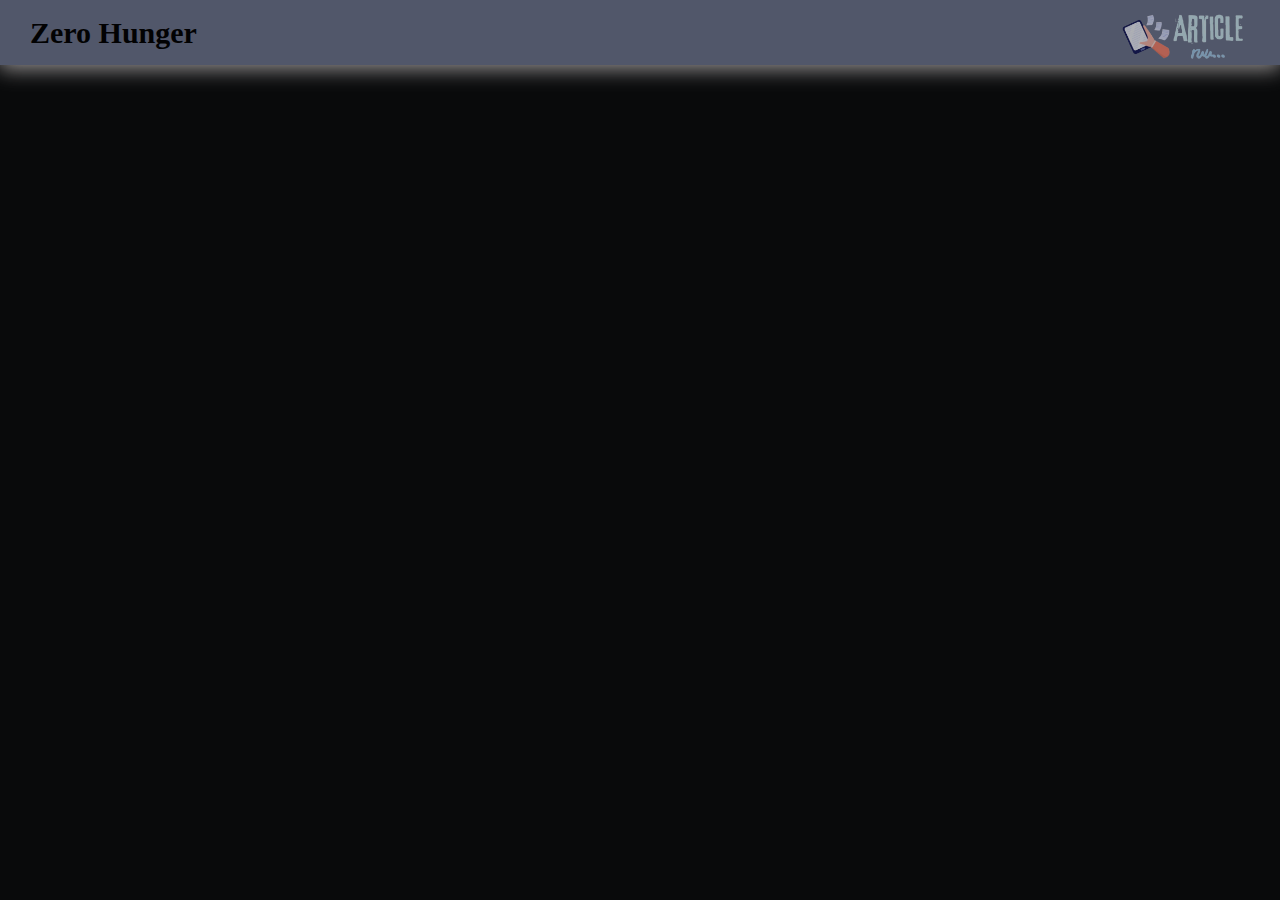
==== index.html @ 86f1ac6a "initial commit" ====
<!DOCTYPE html>
<html lang="en">
<head>
    <meta charset="UTF-8">
    <meta name="viewport" content="width=device-width, initial-scale=1.0">
    <title>Artical-Web</title>
    <!-- Font Awesome -->
    <link rel="stylesheet" href="https://cdnjs.cloudflare.com/ajax/libs/font-awesome/6.6.0/css/all.min.css"
          integrity="sha512-Kc323vGBEqzTmouAECnVceyQqyqdsSiqLQISBL29aUW4U/M7pSPA/gEUZQqv1cwx4OnYxTxve5UMg5GT6L4JJg=="
          crossorigin="anonymous" referrerpolicy="no-referrer" />
    <link rel="stylesheet" href="style.css">
</head>
<body>
    <!-- Background video -->
    <!-- <video autoplay muted loop id="backgroundVideo">
        <source src="video/bgVideo.mp4" type="video/mp4">
        Your browser does not support the video tag.
    </video> -->

    <header>
        <!-- Add logo here if needed -->
        <h3 class="header-heading">Zero Hunger</h3>
        <img class="header-img" src="images/topTitle.png" alt="header img">
        

        
    </header>

    <main>
        <!-- Main content goes here -->
    </main>
    <footer>
        <!-- footer contain goes here -->
    </footer>
    

    <script src="script.js"></script>
</body>
</html>
---- style.css ----
*{
    box-sizing: border-box;
}
body{
    font-family: 'Poppins. sans-serif';
    font-size: 16px;
    margin: 0;
    background-color: #090a0b;
    min-height: 100%;
    display: flex;
    flex-direction: column;
}
header{
    background-color: white;
    height: 65px;
    display: flex;
    align-items: center;
    padding: 5px 10px;
    justify-content: space-between;
    box-shadow: 0px 3px 10px 0 rgba(80,119,242,0.3);
}


nav ul{
    display: flex;
    list-style: none;
    gap: 20px;
    padding: 0;
    
}
nav ul li{
    cursor: pointer;
    font-weight: 600;
}
nav ul li:hover{
    color: rgb(224, 31, 31);
}

.inputSearch,
form{
    display: flex;
    align-items: center;
    height: 40px;
    width: 400px;
    background-color: rgb(19, 47, 94);
    border-radius: 40px;
    overflow: hidden;
    border: 1.5px solid rgb(19, 47, 94);
}
.inputSearch input{
    width: 100%;
    height: 100%;
    padding: 0px 15px;
    border: none;
    outline: none;
    font-size: 16px;
}

.inputSearch span{
    width: 70px;
    height: 100%;
    background-color: rgb(92, 92, 231);
    display: flex;
    justify-content: center;
    align-items: center;
    font-size: 18px;
    color: white;
}
.menuBtn{
    font-size: 20px;
    width: 40px;
    height: 40px;
    display: flex;
    border-radius: 40px;
    cursor: pointer;
    align-items: center;
    justify-content: center;
}
.menuBtn:hover{
    background-color: rgb(14, 102, 209);
    color: white;
}

.desktop{
    display: none;
}

.article-detail {
    max-width: 600px;
    margin: auto;
    background-color: white;
    padding: 20px;
    border-radius: 5px;
    box-shadow: 0 4px 6px rgba(0, 0, 0, 0.1);
    
}

#articleImage{
    width: 100%;
    justify-content: start;
    margin: 0 25px 5px 0;
    float: left;
    -webkit-shape-outside: rectangle();
    shape-outside: rectangle();
}

#articleDate{
    color: #4e5056;
}

#articleDescription{
    font-size: medium;
    font-style: italic;
}

#footer-bottom{
    font-weight: 600;
    color: rgb(4, 4, 4);
    text-align: center;
    justify-content: center;
    
}

.des::first-letter {
    font-size: 2.5em;  /* Adjust as needed */
    font-weight: bold;
    line-height: 1;
    color: #333;       /* Optional: Adjust color */
}

@media all and (min-width:700px){
    header{
        padding: 5px 30px;
    }
    .desktop{
        display: flex;
    }
    .menuBtn{
        display: none;
    }
    #articleImage{
        width: 50%;
        justify-content: start;
        margin: 0 25px 5px 0;
        float: left;
        -webkit-shape-outside: rectangle();
        shape-outside: rectangle();
    }
    
}
.mobile{
    position: absolute;
    top: 75px;
    width: 100%;
    height: calc(100% - 150px);
    max-width: 700px;
    background-color: #f5f6f9;
    

}
/* mobile menu*/
.mobile nav, 
.mobile nav ul{
    flex-direction: column;

}
.mobile .inputSearch{
    height: 35px;
    width: 90%;
}
.hidden{
    display: none;
}
header{
    background-color: #707893;
    opacity: 70%;
    box-shadow: 0px 3px 20px 1px rgba(239, 233, 233, 0.886);
}
.header-img{
    padding-top: 20px;
    padding-right: 0px;
    height: 100px;
}

.header-heading{
    font-size: 30px;
    
}

@media all and (min-width: 700px) {
    .mobile{
        display: none;
    }
    .header-img{
        padding-top: 20px;
        padding-right: 0px;
        height: 150px;
    }
    
}

/* Make the video cover the entire viewport */
#backgroundVideo {
    position: fixed;
    top: 0;
    left: 0;
    width: 100vw;
    height: 100vh;
    object-fit: cover;
    z-index: -1; /* Send it behind other elements */
}

/* Ensure other elements are positioned above the video */
header, main {
    position: relative;
    z-index: 1;
}

/* Css card */
main{
    display: flex;
    flex-direction: column;
    gap: 25px;
    padding: 10px;
    margin: auto;
    flex: 1;
}
.card{
    display: flex;
    flex-direction: column;
    background-color: white;
    
    max-width: 400px;
    box-shadow: 8px 8px 25px 1px rgba(0, 0, 0, 0.3);
    overflow-wrap: anywhere;
    border-radius: 15px;
    padding-bottom: 10px;
    position: relative;
    cursor: pointer;
    z-index: 0;
}

.readMoreBtn{
    padding: 10px;
    background-color: rgb(65, 60, 60);
    color: aliceblue;
    border-radius: 4px;
    cursor: pointer;
    position: absolute;
    bottom: 10px;
    right: 10px;
   
    box-shadow: 8px 8px 25px 1px rgba(0, 0, 0, 0.3);
}

.card::after {
    content: "";
    z-index: -1;
    position: absolute;
    width: 100%;
    height: 100%;
    background-color: #faf2f2;
    left: 0;
    top: 0;
    border-radius: 10px;
  }
  /* glow */
  .card::before {
    content: "";
    background: linear-gradient(
      45deg,
      #FF0000, #FF7300, #FFFB00, #48FF00,
      #00FFD5, #002BFF, #FF00C8, #FF0000
    );
    position: absolute;
    top: -2px;
    left: -2px;
    background-size: 600%;
    z-index: -1;
    width: calc(100% + 4px);
    height:  calc(100% + 4px);
    filter: blur(20px);
    animation: glowing 20s linear infinite;
    transition: opacity .3s ease-in-out;
    border-radius: 10px;
    opacity: 0;
  }
  
  @keyframes glowing {
    0% {background-position: 0 0;}
    50% {background-position: 400% 0;}
    100% {background-position: 0 0;}
  }
  
  /* hover */
  .card:hover::before {
    opacity: 1;
  }
  
  
  
 

.card img{
    width: 100%;
    min-height: 210px;
    max-height: 210px;  
    border-radius: 10px;
}
.card h4,
.card div{
    padding: 5px 10px;
    margin: 0;
}

.publishbyDate{
    display: flex;
    

}
.publishbyDate p{
    margin: 0;
    font-size: 14px;
    align-items: center;
    color: #4e5056;

}
.publishbyDate span{
    padding: 0px 10px;
}
.description{
    overflow: hidden;
    display: -webkit-box;
    -webkit-line-clamp: 6;
    -webkit-box-orient:vertical ;
    margin: 0px;
    
}

.card a{
    color: inherit;
    text-decoration: none;
}



.footer-container{
    
    padding: 8px;
    background-color: white;
    justify-content: center;
    text-align: center;
    font-weight: 600;
    width: 100%;
    height: 30px;
    display: flex;
    align-items: center;
}

@media all and (min-width:700px) {
    main{
       
        flex-direction: row;
        flex-wrap: wrap;
        justify-content: flex-start;
        padding-left: 50px;
        padding-right:50px;
        padding-top: 20px;
        padding-bottom: 50px;
    }

    .card h4,
    .card div{
        padding: 5px 10px;
    }

    .card{
        width:calc(25% - 20px);
    }
}
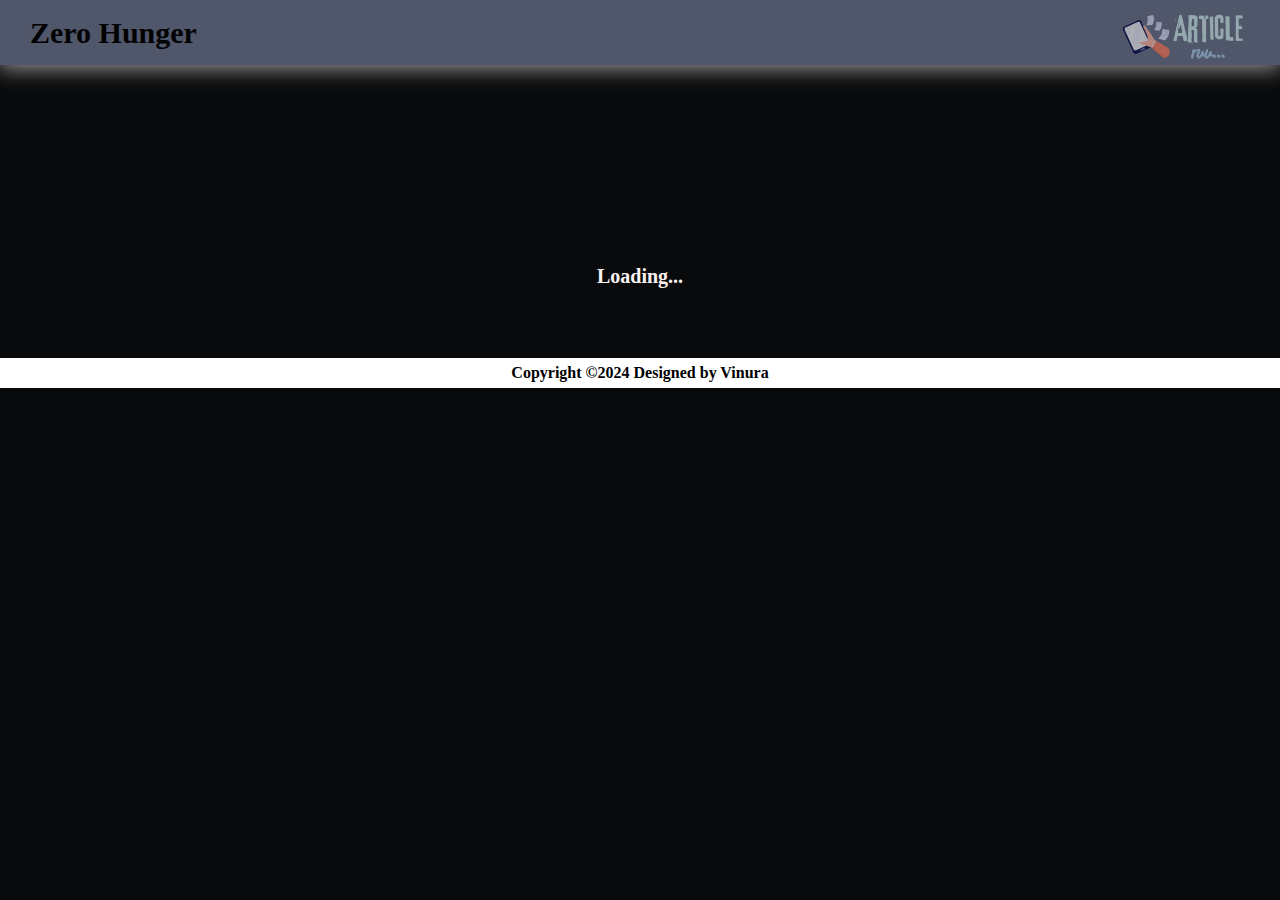
==== commit d30b1b32: "loading function" ====
--- a/index.html
+++ b/index.html
@@ -26,6 +26,10 @@
         
     </header>
 
+    
+    <!-- loader -->
+    <div id="loading" style="display: none;">Loading...</div>
+
     <main>
         <!-- Main content goes here -->
     </main>
--- a/style.css
+++ b/style.css
@@ -66,6 +66,17 @@
     font-size: 18px;
     color: white;
 }
+
+#loading {
+    font-size: 20px;
+    font-weight: bold;
+    text-align: center;
+    margin-top: 200px;
+    color: #faf2f2;
+    align-items: center;
+    justify-content: center;
+  }
+
 .menuBtn{
     font-size: 20px;
     width: 40px;
